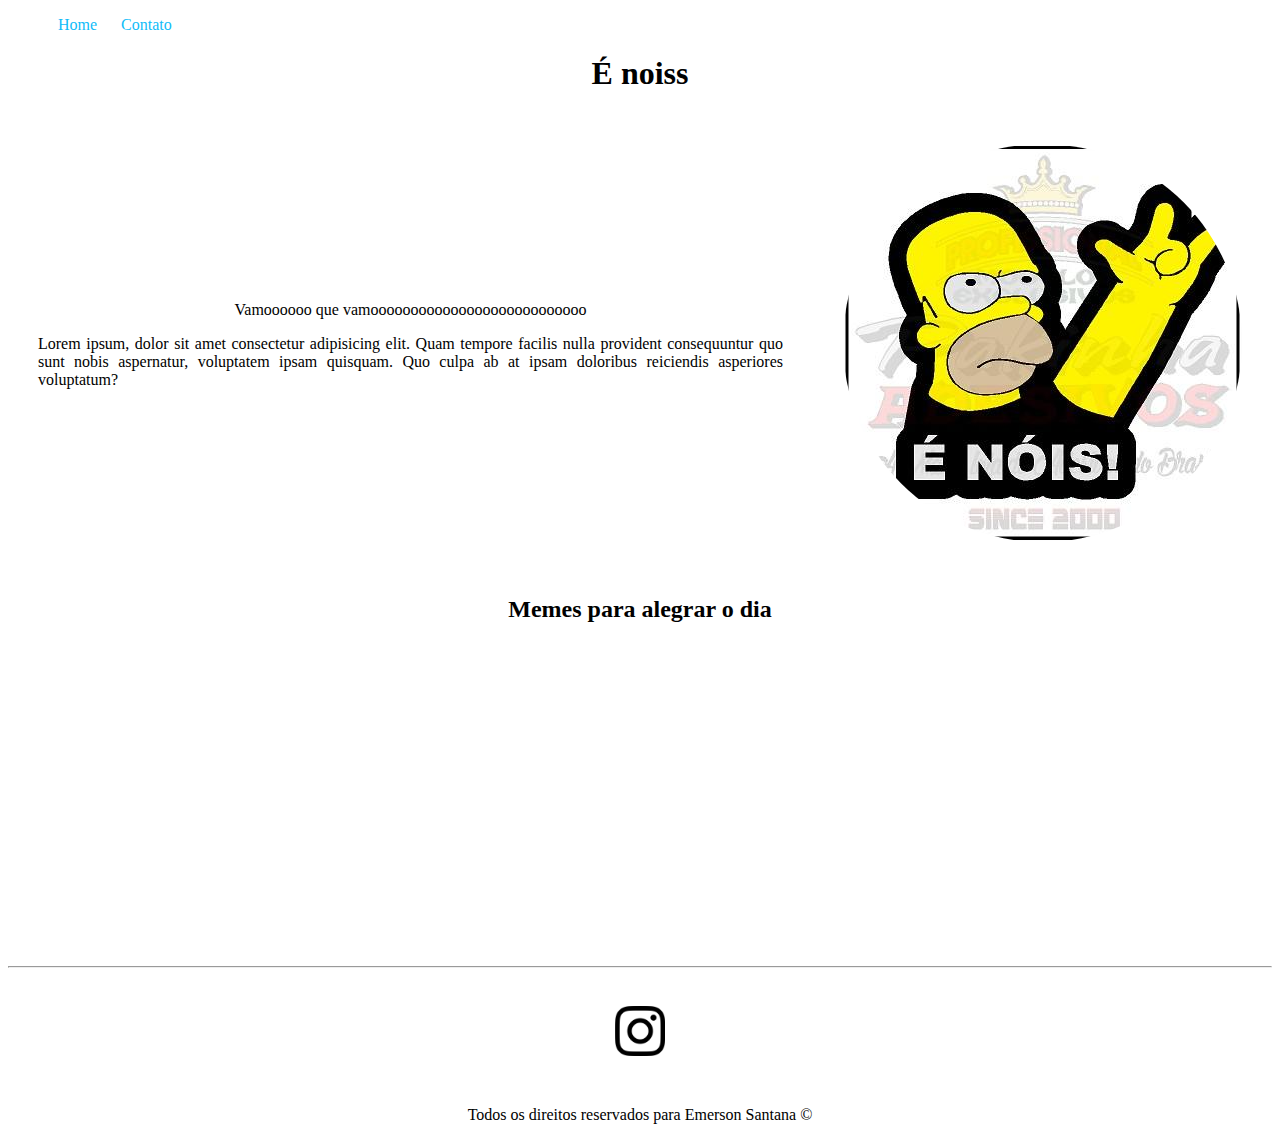
==== Fundamentos-Web/index.html @ 1c3648a0 "Add files via upload" ====
<!DOCTYPE html>
<html lang="pt-br">
<head>
    <meta charset="UTF-8">
    <meta name="viewport" content="width=device-width, initial-scale=1.0">
    <title>Meu perfil</title>
    <link rel="stylesheet" type="text/css" href="assets/css/style.css">
</head>
<body>
<ul id="menu">
  
       <li>
           <a href="index.html">Home</a>
       </li> 
       <li>
        <a href="contato.html">Contato</a>
    </li> 
    </ul>
  

 <h1 class="center"> É noiss </h1>
     <div class = "container">
        <div class="p-30">
            <p class="center"> Vamoooooo que vamooooooooooooooooooooooooooo</p>
            <p class = "justify">  Lorem ipsum, dolor sit amet consectetur adipisicing elit. Quam tempore facilis nulla provident consequuntur quo sunt nobis aspernatur, voluptatem ipsam quisquam. Quo culpa ab at ipsam doloribus reiciendis asperiores voluptatum?</p>
           
        </div>
       

        <div>

            <img class="br-50 wh400 p-30" src="assets/img/HOMMER_E_NOIS_-_PADRAO_580x.jpg" alt="">
        </div>
        
        

     </div>
 
 
 <h2 class="center">Memes para alegrar o dia</h2>

 <div class="container mb-50">

    <iframe  width="560" height="315" src="https://www.youtube.com/embed/qXdSx0MAhxI" title="YouTube video player" frameborder="0" allow="accelerometer; autoplay; clipboard-write; encrypted-media; gyroscope; picture-in-picture" allowfullscreen></iframe>

 </div>

 <hr>
 <footer>
     <div class="container">
        <a href="https://www.instagram.com/_emesantana/" target="_black">
        <img class="tm-social p-30" src="assets/img/instagram.png" alt="Logo do instagran">
     </a> 

     </div>

 <p class = center>
    Todos os direitos reservados para  Emerson Santana &copy;
 </p>
    
 </footer>


 </body>
</html>
---- Fundamentos-Web/assets/css/style.css ----
.center {
        text-align: center;
        
    }

    .container {
        display: flex;
        flex-flow: row;
        justify-content: center;
        align-items: center;
    }

    #menu li {
        display: inline;
        padding: 10px;
        text-decoration: none;
    }

    #menu li a {

        text-decoration: none;
        color: #0fbcf9;
        font-size: 16px;
    }

    .p-30 {

        padding: 30px;
    }

    .br-50 {

        border-radius: 50%;
    }

    .wh {

        width: 400px;
        height: 400px;
    }

    #menu li a:hover {

        color: chartreuse;

    }

    .tm-social {

        width: 50px;
        height: 50px;
    }

    .mp-50 {
        margin-bottom: 50px;
    }

    .justify {

        text-align: justify;
    }
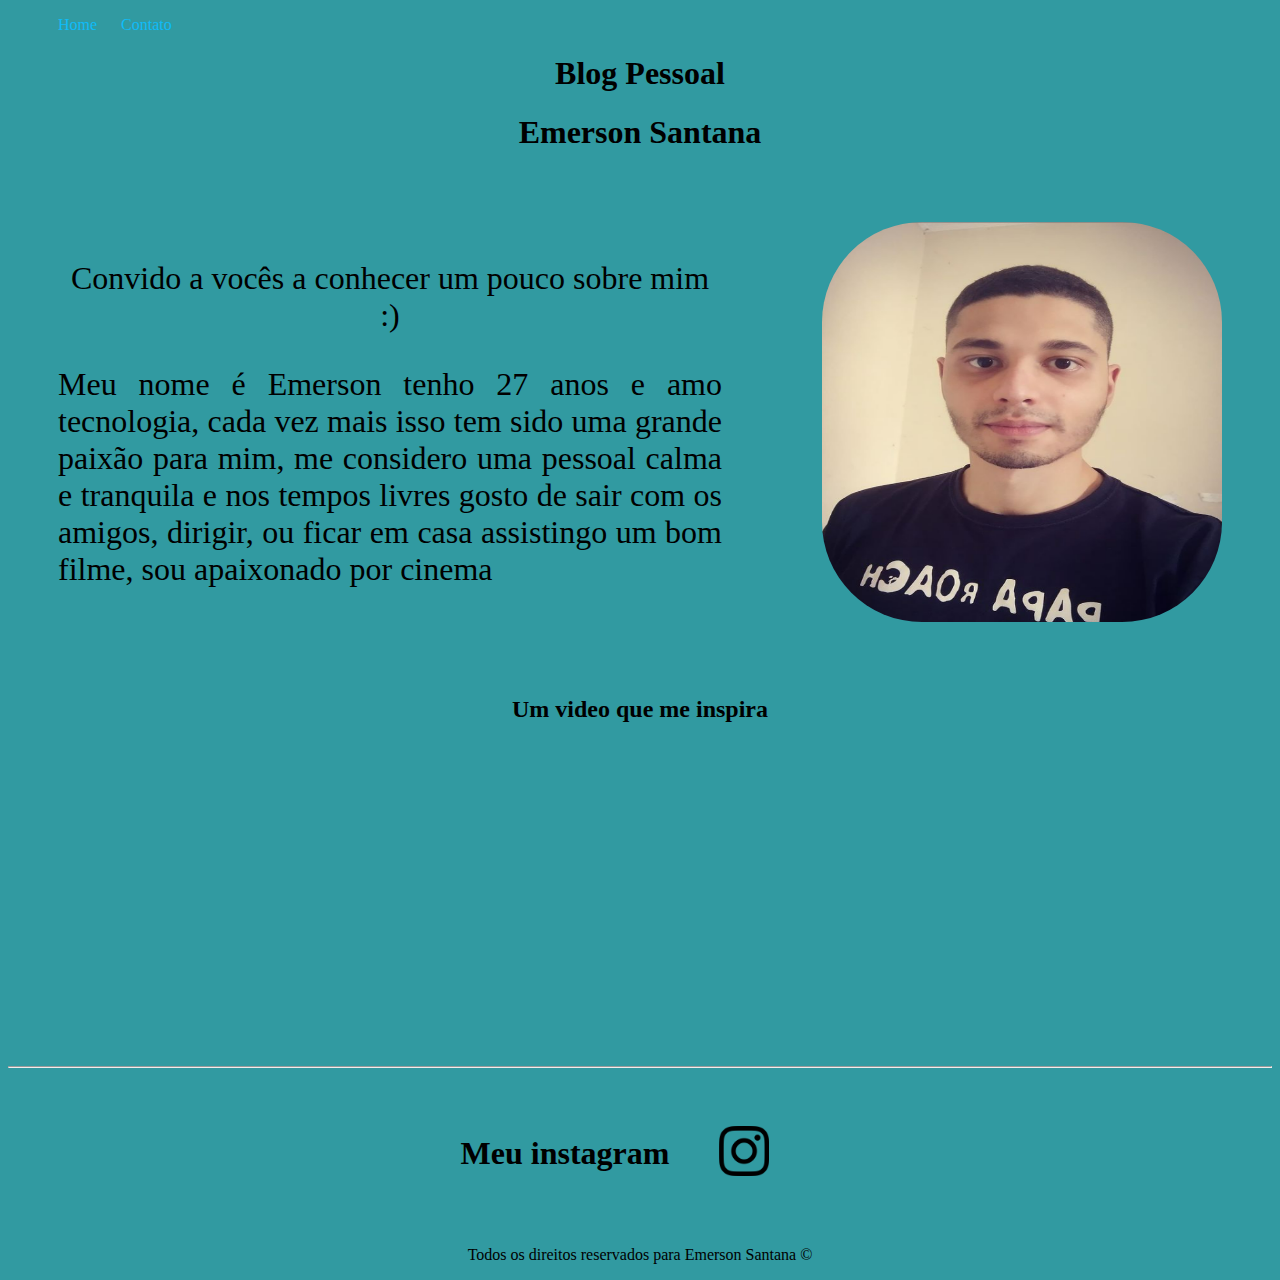
==== commit c8700f0a: "Add files via upload" ====
--- a/Fundamentos-Web/index.html
+++ b/Fundamentos-Web/index.html
@@ -5,9 +5,18 @@
     <meta name="viewport" content="width=device-width, initial-scale=1.0">
     <title>Meu perfil</title>
     <link rel="stylesheet" type="text/css" href="assets/css/style.css">
+    <style>
+        body{
+            background-color: rgb(49, 154, 161)
+            
+        }
+
+    </style>
 </head>
 <body>
 <ul id="menu">
+
+   
   
        <li>
            <a href="index.html">Home</a>
@@ -18,18 +27,19 @@
     </ul>
   
 
- <h1 class="center"> É noiss </h1>
+ <h1 class="center"> Blog Pessoal </h1>
+ <h1 class="center"> Emerson Santana </h1>
      <div class = "container">
         <div class="p-30">
-            <p class="center"> Vamoooooo que vamooooooooooooooooooooooooooo</p>
-            <p class = "justify">  Lorem ipsum, dolor sit amet consectetur adipisicing elit. Quam tempore facilis nulla provident consequuntur quo sunt nobis aspernatur, voluptatem ipsam quisquam. Quo culpa ab at ipsam doloribus reiciendis asperiores voluptatum?</p>
+            <p class="center tamanhoFonte "> Convido a vocês a conhecer um pouco sobre mim :)</p>
+            <p class = "justify tamanhoFonte ">  Meu nome é Emerson tenho 27 anos e amo tecnologia, cada vez mais isso tem sido uma grande paixão para mim, me considero uma pessoal calma e tranquila e nos tempos livres gosto de sair com os amigos, dirigir, ou ficar em casa assistingo um bom filme, sou apaixonado por cinema</p>
            
         </div>
        
 
         <div>
 
-            <img class="br-50 wh400 p-30" src="assets/img/HOMMER_E_NOIS_-_PADRAO_580x.jpg" alt="">
+            <img class="br-50 wh p-30" src="assets/img/Capturar.PNG" alt="">
         </div>
         
         
@@ -37,17 +47,17 @@
      </div>
  
  
- <h2 class="center">Memes para alegrar o dia</h2>
+ <h2 class="center">Um video que me inspira</h2>
 
  <div class="container mb-50">
 
-    <iframe  width="560" height="315" src="https://www.youtube.com/embed/qXdSx0MAhxI" title="YouTube video player" frameborder="0" allow="accelerometer; autoplay; clipboard-write; encrypted-media; gyroscope; picture-in-picture" allowfullscreen></iframe>
-
+    <iframe width="560" height="315" src="https://www.youtube.com/embed/D6zpk0nk2PE" title="YouTube video player" frameborder="0" allow="accelerometer; autoplay; clipboard-write; encrypted-media; gyroscope; picture-in-picture" allowfullscreen></iframe>
  </div>
 
  <hr>
  <footer>
      <div class="container">
+        <h1 class="center"> Meu instagram </h1>
         <a href="https://www.instagram.com/_emesantana/" target="_black">
         <img class="tm-social p-30" src="assets/img/instagram.png" alt="Logo do instagran">
      </a> 
--- a/Fundamentos-Web/assets/css/style.css
+++ b/Fundamentos-Web/assets/css/style.css
@@ -27,18 +27,23 @@
 
     .p-30 {
 
-        padding: 30px;
+        padding: 50px;
     }
 
     .br-50 {
 
-        border-radius: 50%;
+        border-radius: 30%;
     }
 
     .wh {
 
         width: 400px;
         height: 400px;
+    }
+
+    .tamanhoFonte {
+
+        font-size: 200%;
     }
 
     #menu li a:hover {
@@ -60,4 +65,24 @@
     .justify {
 
         text-align: justify;
-    }+    }
+
+    .direito {
+
+        display: flex;
+        justify-content: flex-end
+        
+        }
+
+        .ml-50 { 
+
+            margin-left: 50px
+        }
+
+        .im{
+
+            width: 400px;
+            height: 300px;
+            background-image: url(assets/);
+        }
+    